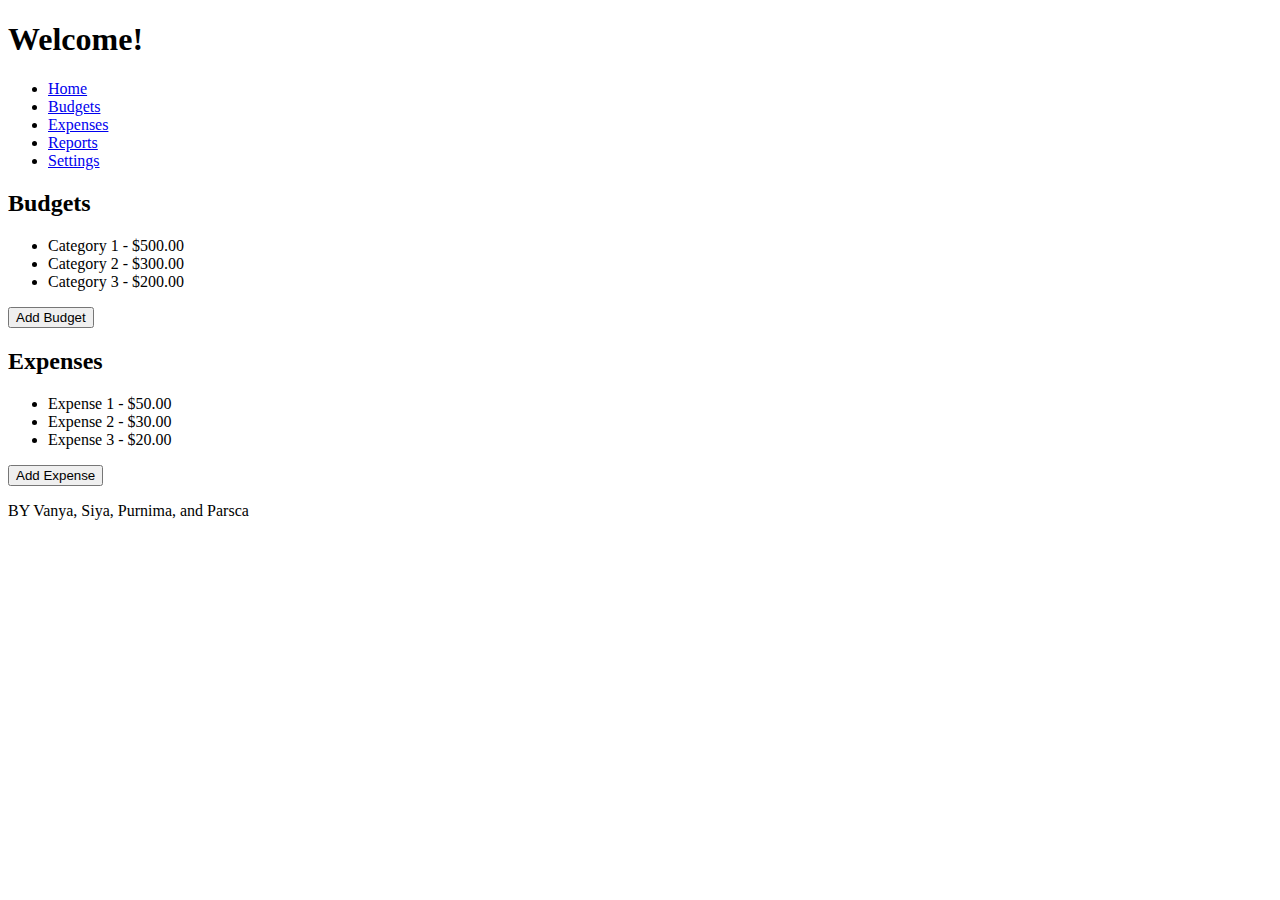
==== Budget_tracker.html @ 3b0d166c "Create Budget_tracker.html" ====
<!DOCTYPE html>
<html lang="en">
<head>
    <meta charset="UTF-8">
    <meta name="viewport" content="width=device-width, initial-scale=1.0">
    <title>Budget Tracker</title>
    <link rel="stylesheet" href="budget_tracker.css">
</head>
<body>
<h1> Welcome! </h1>
    <header>
        <nav>
            <ul>
                <li><a href="#">Home</a></li>
                <li><a href="#">Budgets</a></li>
                <li><a href="#">Expenses</a></li>
                <li><a href="#">Reports</a></li>
                <li><a href="#">Settings</a></li>
            </ul>
        </nav>
    </header>

    <main>
        <section class="budgets">
            <h2>Budgets</h2>
            <ul>
                <li>Category 1 - $500.00</li>
                <li>Category 2 - $300.00</li>
                <li>Category 3 - $200.00</li>
            </ul>
            <button>Add Budget</button>
        </section>

        <section class="expenses">
            <h2>Expenses</h2>
            <ul>
                <li>Expense 1 - $50.00</li>
                <li>Expense 2 - $30.00</li>
                <li>Expense 3 - $20.00</li>
            </ul>
            <button>Add Expense</button>
        </section>
    </main>

    <footer>
        <p> BY Vanya, Siya, Purnima, and Parsca</p>
    </footer>

   </body>
</html>
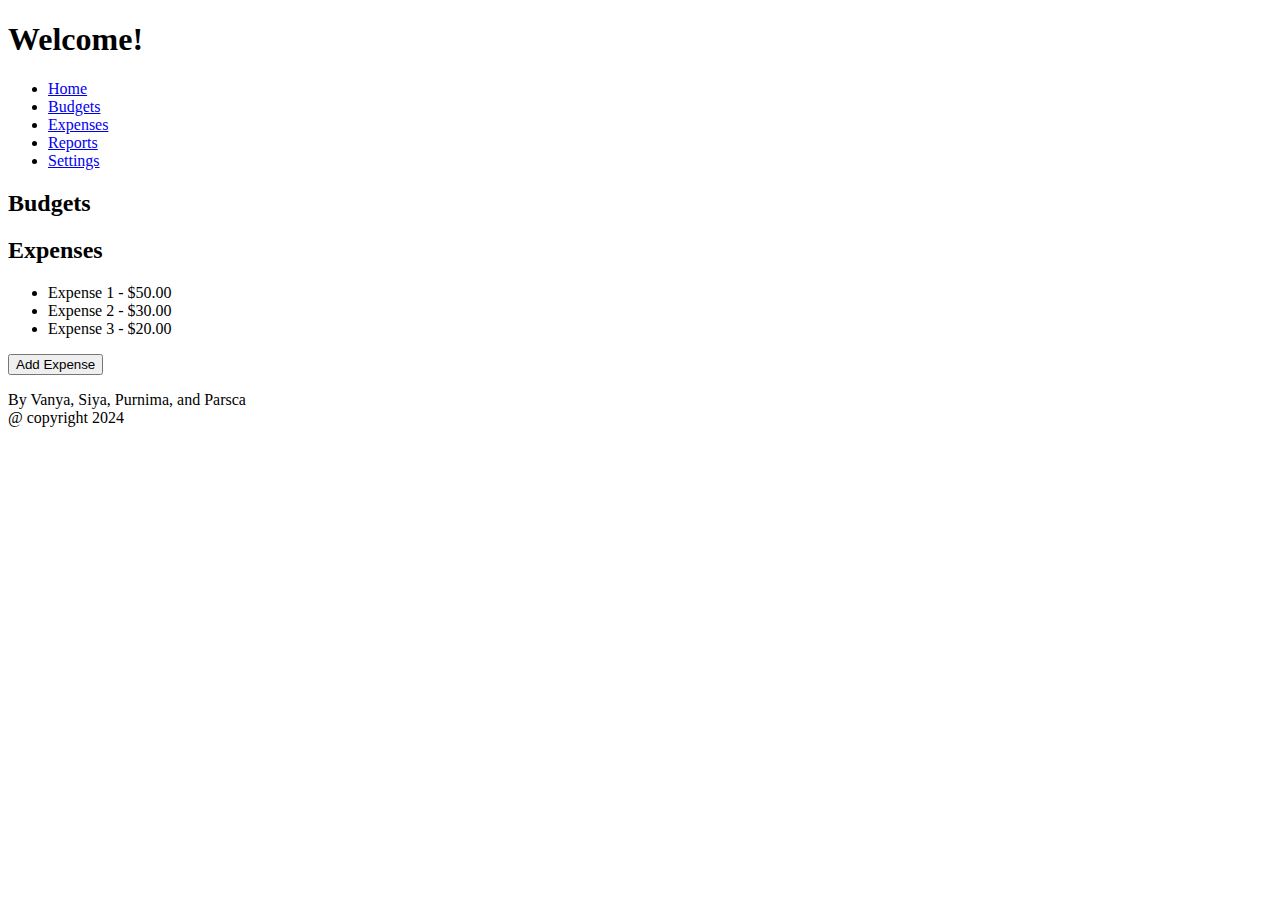
==== commit 870a1bf0: "Update Budget_tracker.html" ====
--- a/Budget_tracker.html
+++ b/Budget_tracker.html
@@ -7,13 +7,16 @@
     <link rel="stylesheet" href="budget_tracker.css">
 </head>
 <body>
+<div class= "Header">
 <h1> Welcome! </h1>
+</div>
+
     <header>
         <nav>
             <ul>
-                <li><a href="#">Home</a></li>
-                <li><a href="#">Budgets</a></li>
-                <li><a href="#">Expenses</a></li>
+                <li><a href="Budget-tracker.html">Home</a></li>
+                <li><a href="Budget_webpage.html">Budgets</a></li>
+                <li><a href="Expense_webpage.html">Expenses</a></li>
                 <li><a href="#">Reports</a></li>
                 <li><a href="#">Settings</a></li>
             </ul>
@@ -23,12 +26,6 @@
     <main>
         <section class="budgets">
             <h2>Budgets</h2>
-            <ul>
-                <li>Category 1 - $500.00</li>
-                <li>Category 2 - $300.00</li>
-                <li>Category 3 - $200.00</li>
-            </ul>
-            <button>Add Budget</button>
         </section>
 
         <section class="expenses">
@@ -43,8 +40,9 @@
     </main>
 
     <footer>
-        <p> BY Vanya, Siya, Purnima, and Parsca</p>
-    </footer>
+        <p> By Vanya, Siya, Purnima, and Parsca<br>@ copyright 2024</br></p>
+	</footer>
+	
 
    </body>
 </html>
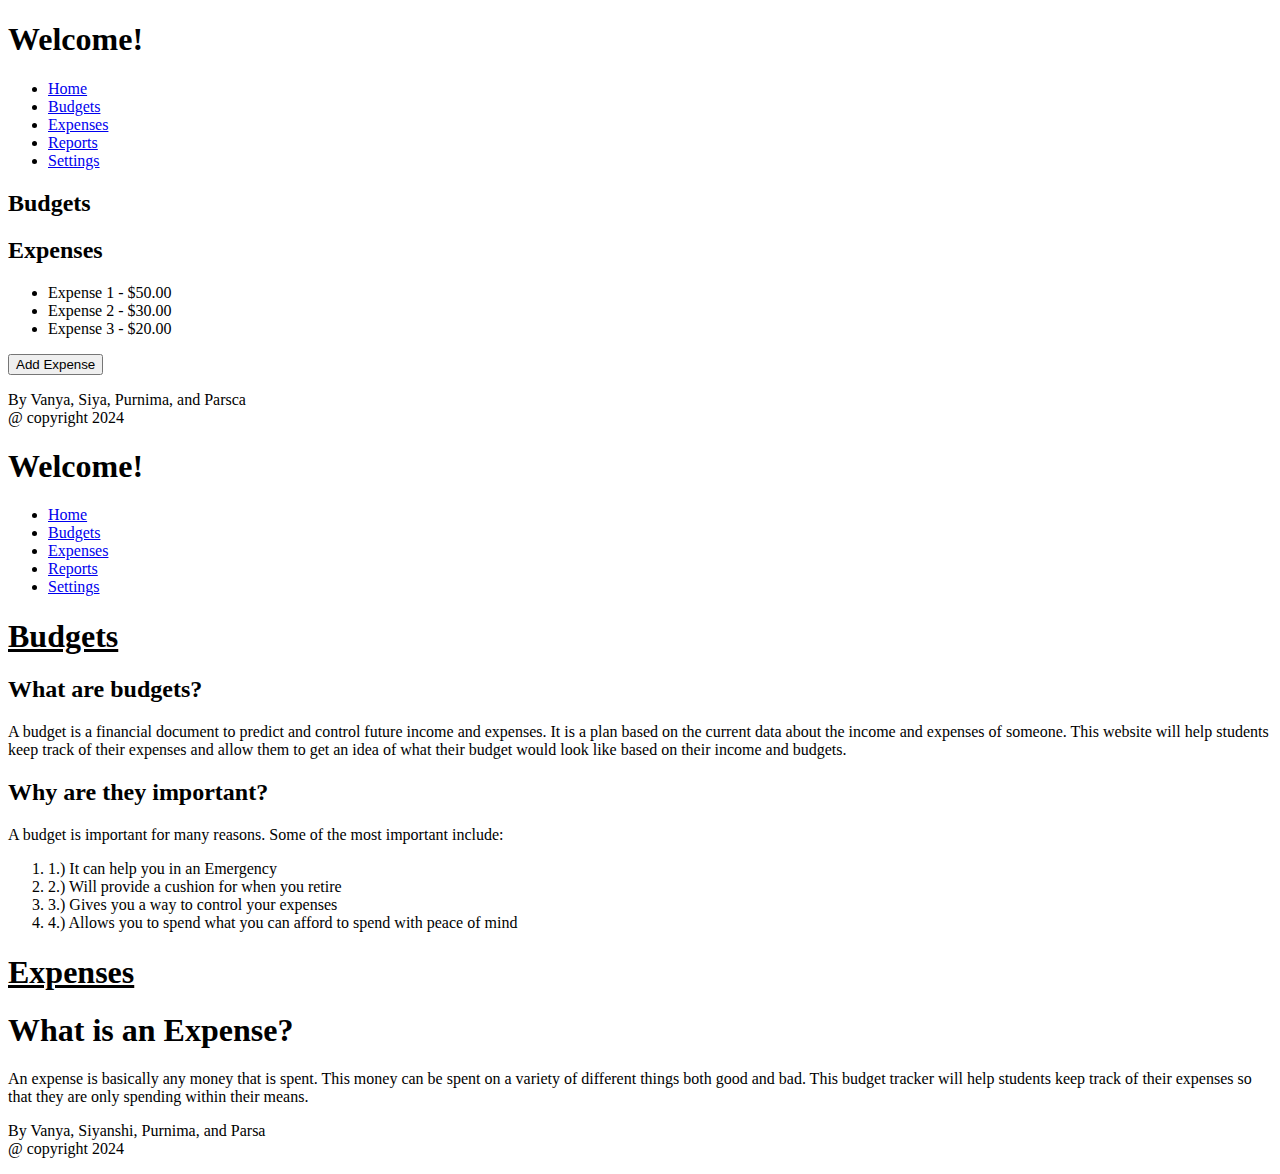
==== commit 62d471dc: "Update Budget_tracker.html" ====
--- a/Budget_tracker.html
+++ b/Budget_tracker.html
@@ -45,4 +45,68 @@
 	
 
    </body>
+</html><!DOCTYPE html>
+<html lang="en">
+<head>
+    <meta charset="UTF-8">
+    <meta name="viewport" content="width=device-width, initial-scale=1.0">
+    <title>Budget Tracker</title>
+    <link rel="stylesheet" href="budget_tracker.css">
+</head>
+<body>
+<div class= "Header">
+<h1> Welcome! </h1>
+</div>
+
+    <header>
+        <nav>
+            <ul>
+                <li><a href="Budget-tracker.html">Home</a></li>
+                <li><a href="Budget_webpage.html">Budgets</a></li>
+                <li><a href="Expense_webpage.html">Expenses</a></li>
+                <li><a href="Reports_webpage.html">Reports</a></li>
+                <li><a href="Settings_webpage.html">Settings</a></li>
+            </ul>
+        </nav>
+    </header>
+
+    <main>
+        <section class="budgets">
+	<div class="H2">
+            <h1><u>Budgets</u></h2>
+	</div>
+<h2> What are budgets? </h2>
+<div class= "Importance pt1">
+<p> A budget is a financial document to predict and control future income and expenses. It is a plan based on the current data about the income and expenses of someone. This website will help students keep track of their expenses and allow them to get an idea of what their budget would look like based on their income and budgets. </p>
+</div>
+<h2>Why are they important? </h2>
+<p> A budget is important for many reasons. Some of the most important include: 
+<ol>
+	<li>1.) It can help you in an Emergency</li>
+	<li>2.) Will provide a cushion for when you retire</li>
+	<li>3.) Gives you a way to control your expenses</li>
+	<li>4.) Allows you to spend what you can afford to spend with peace of mind</li>  
+</ol>
+ </p>
+        </section>
+
+        <section class="expenses">
+	<div class="H2">
+            <h1><u>Expenses</u></h1>
+	</div>
+
+<div class= "Importance pt1">
+<h1> What is an Expense? </h1>
+<p>  An expense is basically any money that is spent. This money can be spent on a variety of different things both good and bad. This budget tracker will help students keep track of their expenses so that they are only spending within their means.</p>
+</div>
+         </section>
+
+    </main>
+
+    <footer>
+        <p> By Vanya, Siyanshi, Purnima, and Parsa <br> @ copyright 2024</br></p>
+	</footer>
+	
+
+   </body>
 </html>
